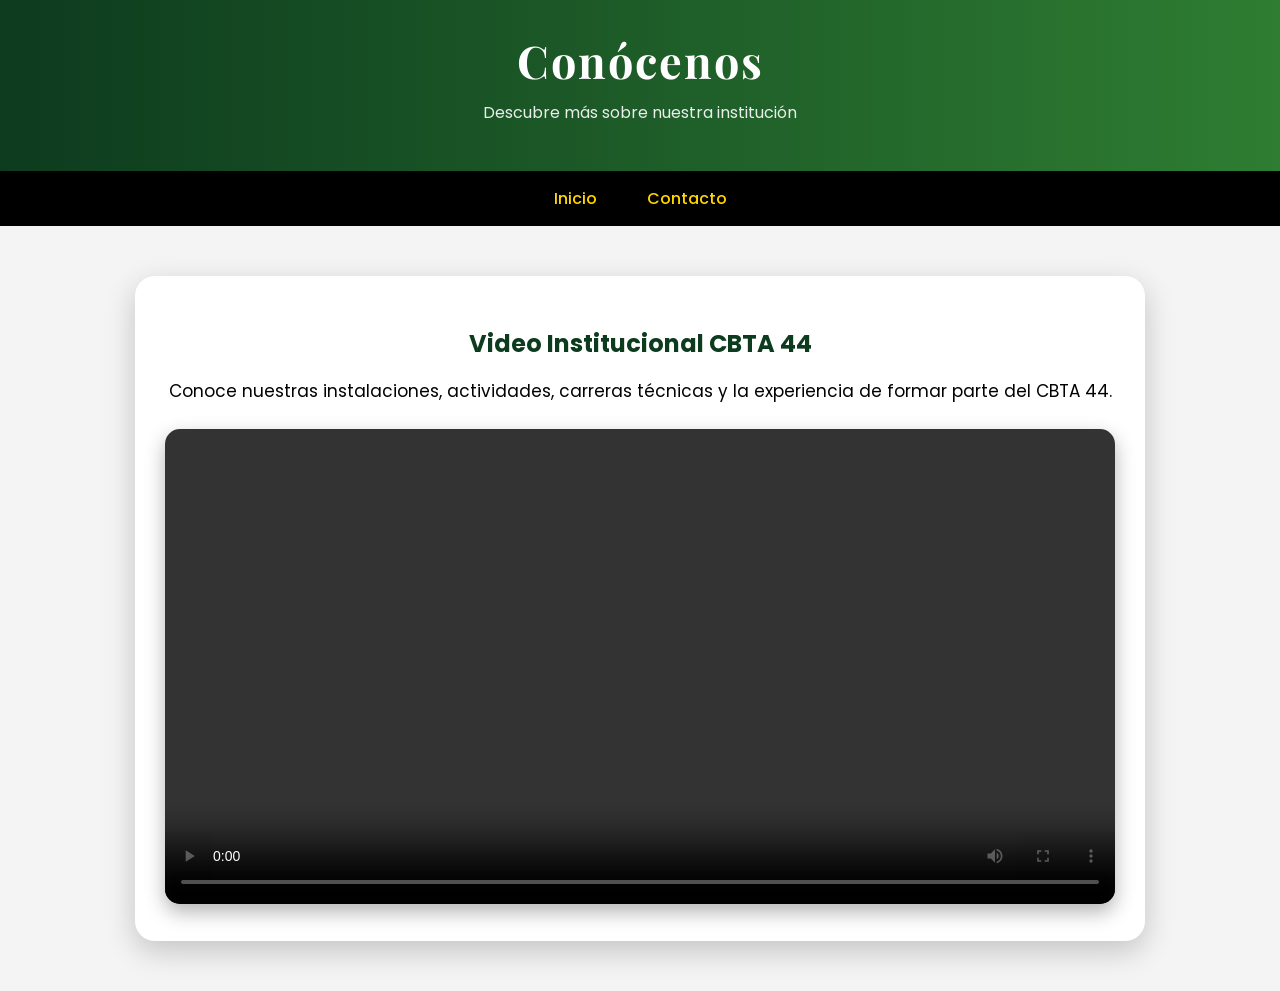
==== conocenos.html @ 9cd1420f "Add files via upload" ====
<!DOCTYPE html>
<html lang="es">
<head>
<meta charset="UTF-8">
<title>Conócenos</title>
<link rel="stylesheet" href="estilos.css">
</head>

<body>

<header>
    <h1>Conócenos</h1>
    <p>Descubre más sobre nuestra institución</p>
</header>

<nav>
<ul>
<li><a href="index.html">Inicio</a></li>
<li><a href="contacto.html">Contacto</a></li>
</ul>
</nav>

<section class="video-section">

    <div class="video-card">

        <h2>Video Institucional CBTA 44</h2>

        <p>
            Conoce nuestras instalaciones, actividades,
            carreras técnicas y la experiencia de formar
            parte del CBTA 44.
        </p>

        <video controls>
            <source src="videos/cbta44.mp4" type="video/mp4">
        </video>

    </div>

</section>

</body>
</html>
---- estilos.css ----
@import url('https://fonts.googleapis.com/css2?family=Poppins:wght@300;500;700&family=Playfair+Display:wght@600&display=swap');

body {
    margin: 0;
    font-family: 'Poppins', sans-serif;
    background: #f4f4f4;
}

/* HEADER */
header {
    background: linear-gradient(90deg, #0d3b1e, #2e7d32);
    color: white;
    text-align: center;
    padding: 30px 20px;
}

header h1 {
    font-family: 'Playfair Display', serif;
    font-size: 45px;
    margin: 0;
    letter-spacing: 2px;
}

header p {
    margin-top: 10px;
    opacity: 0.9;
}

/* MENÚ */
nav {
    background: #000;
    display: flex;
    justify-content: center;
}

nav ul {
    list-style: none;
    display: flex;
    margin: 0;
    padding: 0;
}

nav ul li {
    position: relative;
}

nav ul li a {
    color: #FFD700;
    padding: 15px 25px;
    display: block;
    text-decoration: none;
    font-weight: 500;
}

nav ul li a:hover {
    background: #2e7d32;
    color: white;
}

/* DESPLEGABLE */
nav ul li ul {
    display: none;
    position: absolute;
    background: #1b5e20;
    top: 50px;
    left: 0;
    min-width: 200px;
}

nav ul li:hover ul {
    display: block;
}

/* HERO (INICIO) */
.hero {
    text-align: center;
    padding: 60px 20px;
    background: linear-gradient(135deg, #e8f5e9, #ffffff);
}

.hero img {
    width: 180px;
    margin-bottom: 20px;
}

.hero h2 {
    font-size: 28px;
    color: #0d3b1e;
}

.hero p {
    max-width: 600px;
    margin: auto;
}

/* TARJETAS */
.card {
    background: white;
    margin: 30px auto;
    padding: 25px;
    border-radius: 15px;
    max-width: 900px;
    box-shadow: 0 10px 25px rgba(0,0,0,0.15);
}

/* GRID DE IMÁGENES */
.grid {
    display: grid;
    grid-template-columns: repeat(auto-fit, minmax(250px, 1fr));
    gap: 15px;
    margin: 20px 0;
}

.grid img {
    width: 100%;
    border-radius: 10px;
    transition: 0.3s;
}

.grid img:hover {
    transform: scale(1.05);
}

/* CONTACTO */
.contacto {
    text-align: center;
}

.redes {
    display: flex;
    justify-content: center;
    gap: 40px;
    margin-top: 20px;
}

.redes img {
    width: 50px;
    transition: 0.3s;
}

.redes img:hover {
    transform: scale(1.2);
}

/* BOTÓN */
.btn {
    display: inline-block;
    margin-top: 20px;
    padding: 10px 20px;
    background: #2e7d32;
    color: white;
    text-decoration: none;
    border-radius: 8px;
}

.btn:hover {
    background: #1b5e20;
}
.video-section {
    display: flex;
    justify-content: center;
    padding: 50px 20px;
}

.video-card {
    background: white;
    width: 85%;
    max-width: 950px;
    padding: 30px;
    border-radius: 20px;
    text-align: center;
    box-shadow: 0 10px 30px rgba(0,0,0,0.2);
}

.video-card h2 {
    color: #0d3b1e;
    margin-bottom: 15px;
}

.video-card p {
    margin-bottom: 25px;
    font-size: 17px;
}

video {
    width: 100%;
    border-radius: 15px;
    box-shadow: 0 8px 20px rgba(0,0,0,0.3);
}
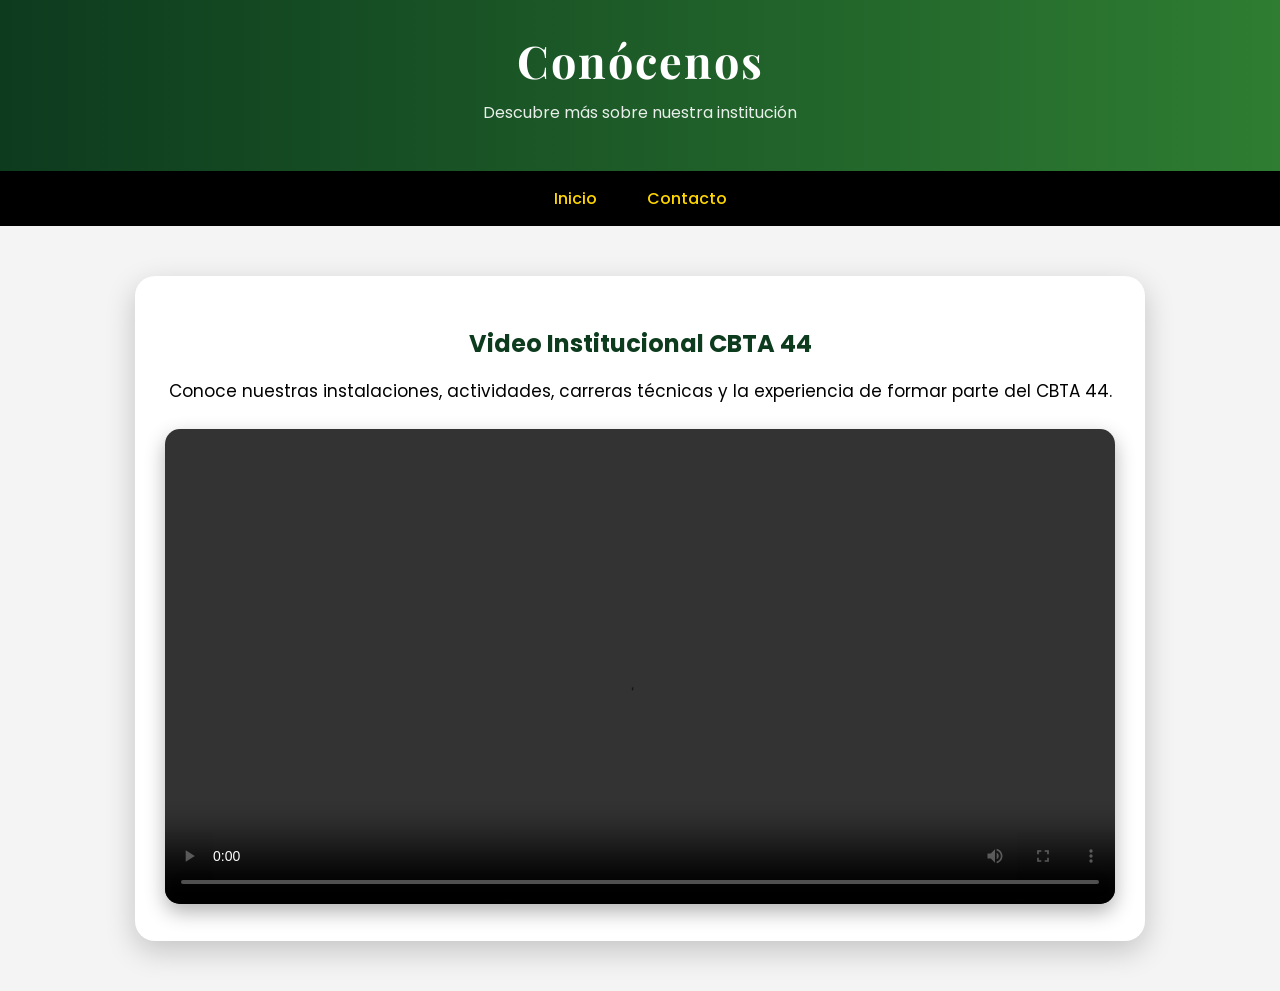
==== commit 5bfeb358: "Update conocenos.html" ====
--- a/conocenos.html
+++ b/conocenos.html
@@ -33,7 +33,7 @@
         </p>
 
         <video controls>
-            <source src="videos/cbta44.mp4" type="video/mp4">
+            <source src="cbta44.mp4" type="video/mp4">
         </video>
 
     </div>
